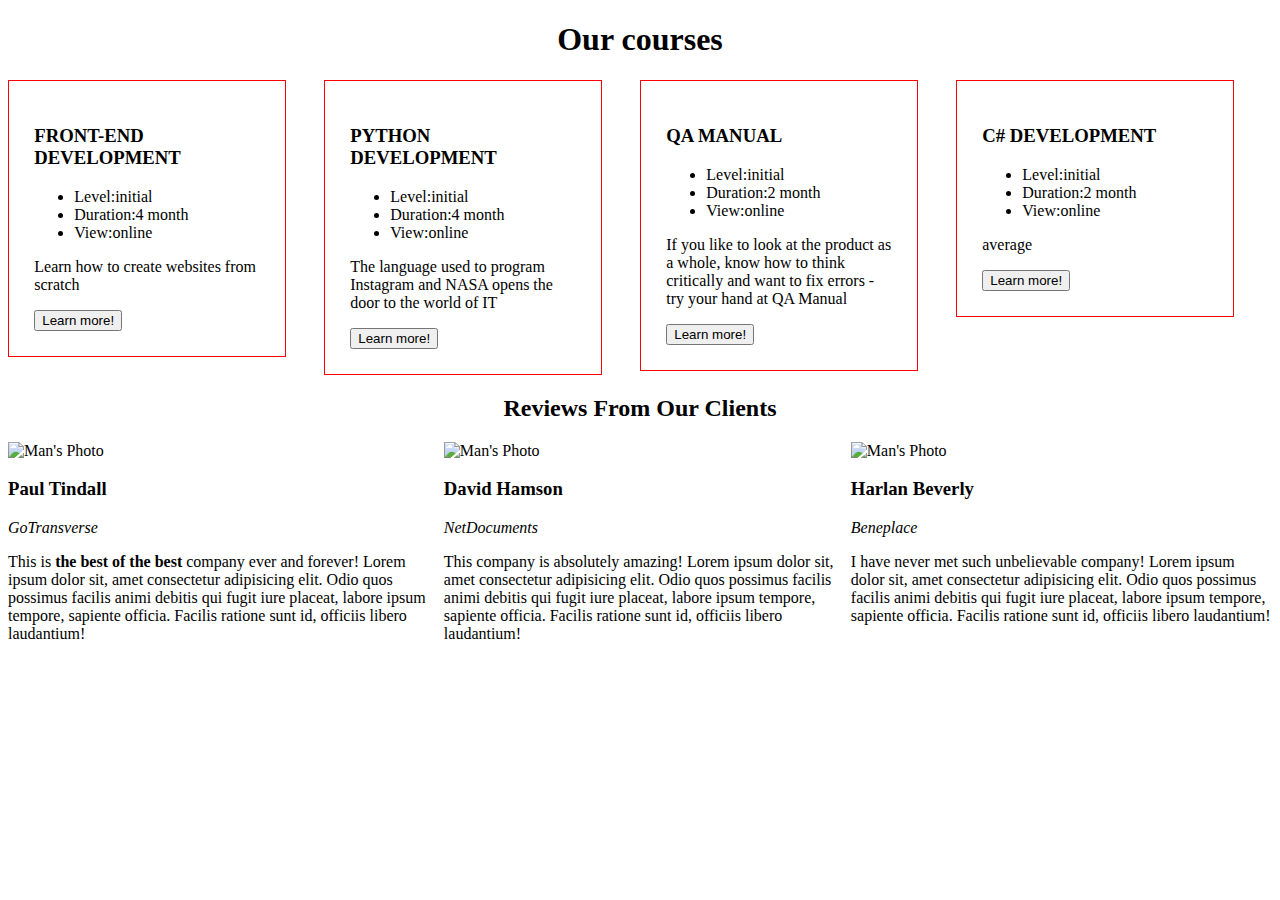
==== classwork/index.html @ d5e8bd16 "Merged block/reviews and classwork" ====
<!DOCTYPE html>
<html lang="en">
  <head>
    <meta charset="UTF-8" />
    <meta http-equiv="X-UA-Compatible" content="IE=edge" />
    <meta name="viewport" content="width=device-width, initial-scale=1.0" />
    <title>Document</title>
  </head>
  <body>
    <!-- about company - Olia -->
    <!-- our products - Tolia -->
    <section>
      <h1 style="text-align: center">Our courses</h1>
      <div
        style="
          display: flex;
          justify-content: space-between;
          flex-direction: row;
        "
      >
        <div
          style="
            height: 25%;
            width: 22%;
            padding-left: 2%;
            padding-right: 2%;
            padding-top: 2%;
            padding-bottom: 2%;
            margin-right: 3%;
            border: solid 1px #ff0000;
          "
        >
          <h3>FRONT-END DEVELOPMENT</h3>
          <ul>
            <li>Level:initial</li>
            <li>Duration:4 month</li>
            <li>View:online</li>
          </ul>
          <p>Learn how to create websites from scratch</p>
          <button type="button" id="button">Learn more!</button>
        </div>
        <div
          style="
            height: 25%;
            width: 22%;
            padding-left: 2%;
            padding-right: 2%;
            padding-top: 2%;
            padding-bottom: 2%;
            margin-right: 3%;
            border: solid 1px #ff0000;
          "
        >
          <h3>PYTHON DEVELOPMENT</h3>
          <ul>
            <li>Level:initial</li>
            <li>Duration:4 month</li>
            <li>View:online</li>
          </ul>
          <p>
            The language used to program Instagram and NASA opens the door to
            the world of IT
          </p>
          <button type="button" id="button">Learn more!</button>
        </div>
        <div
          style="
            height: 25%;
            width: 22%;
            padding-left: 2%;
            padding-right: 2%;
            padding-top: 2%;
            padding-bottom: 2%;
            margin-right: 3%;
            border: solid 1px #ff0000;
          "
        >
          <h3>QA MANUAL</h3>
          <ul>
            <li>Level:initial</li>
            <li>Duration:2 month</li>
            <li>View:online</li>
          </ul>
          <p>
            If you like to look at the product as a whole, know how to think
            critically and want to fix errors - try your hand at QA Manual
          </p>
          <button type="button" id="button">Learn more!</button>
        </div>
        <div
          style="
            height: 25%;
            width: 22%;
            padding-left: 2%;
            padding-right: 2%;
            padding-top: 2%;
            padding-bottom: 2%;
            margin-right: 3%;
            border: solid 1px #ff0000;
          "
        >
          <h3>C# DEVELOPMENT</h3>
          <ul>
            <li>Level:initial</li>
            <li>Duration:2 month</li>
            <li>View:online</li>
          </ul>
          <p>average</p>
          <button type="button" id="button">Learn more!</button>
        </div>
      </div>
    </section>
    <!-- Company achievements and goals - Stepan
 -->

    <!-- Reviews from clients - Serhii
 -->
    <section>
      <h2 style="text-align: center">Reviews From Our Clients</h2>
      <div style="display: flex; justify-content: space-between">
        <div>
          <img
            src="https://www.softserveinc.com/cdn/img/home/video/paul-tindall-gotransverse.png"
            alt="Man's Photo "
          />
          <h3>Paul Tindall</h3>
          <p><i>GoTransverse</i></p>
          <p>
            This is <b>the best of the best</b> company ever and forever! Lorem
            ipsum dolor sit, amet consectetur adipisicing elit. Odio quos
            possimus facilis animi debitis qui fugit iure placeat, labore ipsum
            tempore, sapiente officia. Facilis ratione sunt id, officiis libero
            laudantium!
          </p>
        </div>

        <div>
          <img
            src="https://www.softserveinc.com/cdn/img/home/video/netdocuments.png"
            alt="Man's Photo "
          />
          <h3>David Hamson</h3>
          <p><i>NetDocuments</i></p>
          <p>
            This company is absolutely amazing! Lorem ipsum dolor sit, amet
            consectetur adipisicing elit. Odio quos possimus facilis animi
            debitis qui fugit iure placeat, labore ipsum tempore, sapiente
            officia. Facilis ratione sunt id, officiis libero laudantium!
          </p>
        </div>

        <div>
          <img
            src="https://www.softserveinc.com/cdn/img/home/video/harlan-beverly-beneplace.png"
            alt="Man's Photo "
          />
          <h3>Harlan Beverly</h3>
          <p><i>Beneplace</i></p>
          <p>
            I have never met such unbelievable company! Lorem ipsum dolor sit,
            amet consectetur adipisicing elit. Odio quos possimus facilis animi
            debitis qui fugit iure placeat, labore ipsum tempore, sapiente
            officia. Facilis ratione sunt id, officiis libero laudantium!
          </p>
        </div>
      </div>
    </section>
    <!-- Contact Info - Anastasiia
 -->
  </body>
</html>
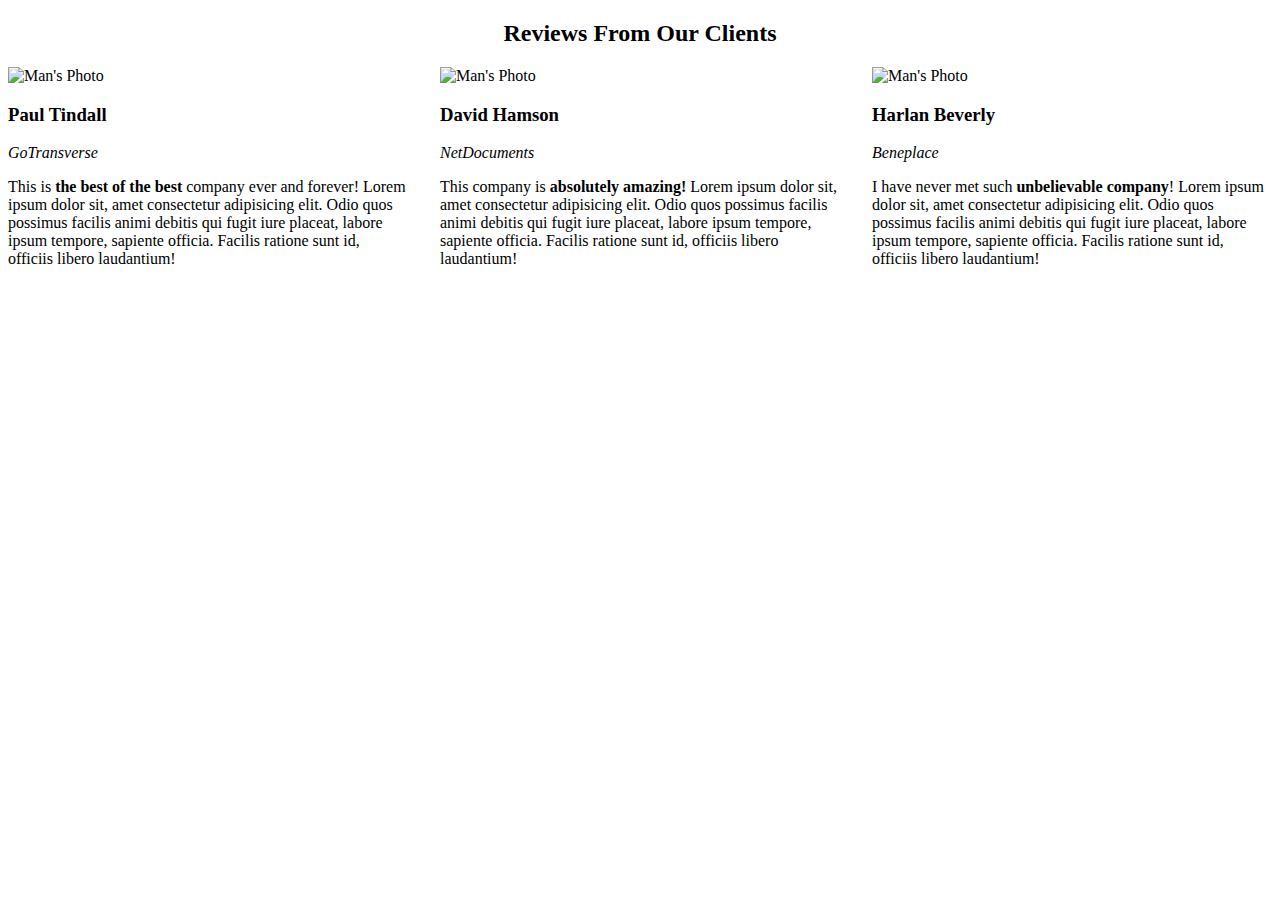
==== commit 5c6c3db5: "added styles for block reviews" ====
--- a/classwork/index.html
+++ b/classwork/index.html
@@ -1,171 +1,83 @@
 <!DOCTYPE html>
 <html lang="en">
-  <head>
-    <meta charset="UTF-8" />
-    <meta http-equiv="X-UA-Compatible" content="IE=edge" />
-    <meta name="viewport" content="width=device-width, initial-scale=1.0" />
-    <title>Document</title>
-  </head>
-  <body>
-    <!-- about company - Olia -->
-    <!-- our products - Tolia -->
-    <section>
-      <h1 style="text-align: center">Our courses</h1>
-      <div
-        style="
-          display: flex;
-          justify-content: space-between;
-          flex-direction: row;
-        "
-      >
-        <div
-          style="
-            height: 25%;
-            width: 22%;
-            padding-left: 2%;
-            padding-right: 2%;
-            padding-top: 2%;
-            padding-bottom: 2%;
-            margin-right: 3%;
-            border: solid 1px #ff0000;
-          "
-        >
-          <h3>FRONT-END DEVELOPMENT</h3>
-          <ul>
-            <li>Level:initial</li>
-            <li>Duration:4 month</li>
-            <li>View:online</li>
-          </ul>
-          <p>Learn how to create websites from scratch</p>
-          <button type="button" id="button">Learn more!</button>
-        </div>
-        <div
-          style="
-            height: 25%;
-            width: 22%;
-            padding-left: 2%;
-            padding-right: 2%;
-            padding-top: 2%;
-            padding-bottom: 2%;
-            margin-right: 3%;
-            border: solid 1px #ff0000;
-          "
-        >
-          <h3>PYTHON DEVELOPMENT</h3>
-          <ul>
-            <li>Level:initial</li>
-            <li>Duration:4 month</li>
-            <li>View:online</li>
-          </ul>
-          <p>
-            The language used to program Instagram and NASA opens the door to
-            the world of IT
-          </p>
-          <button type="button" id="button">Learn more!</button>
-        </div>
-        <div
-          style="
-            height: 25%;
-            width: 22%;
-            padding-left: 2%;
-            padding-right: 2%;
-            padding-top: 2%;
-            padding-bottom: 2%;
-            margin-right: 3%;
-            border: solid 1px #ff0000;
-          "
-        >
-          <h3>QA MANUAL</h3>
-          <ul>
-            <li>Level:initial</li>
-            <li>Duration:2 month</li>
-            <li>View:online</li>
-          </ul>
-          <p>
-            If you like to look at the product as a whole, know how to think
-            critically and want to fix errors - try your hand at QA Manual
-          </p>
-          <button type="button" id="button">Learn more!</button>
-        </div>
-        <div
-          style="
-            height: 25%;
-            width: 22%;
-            padding-left: 2%;
-            padding-right: 2%;
-            padding-top: 2%;
-            padding-bottom: 2%;
-            margin-right: 3%;
-            border: solid 1px #ff0000;
-          "
-        >
-          <h3>C# DEVELOPMENT</h3>
-          <ul>
-            <li>Level:initial</li>
-            <li>Duration:2 month</li>
-            <li>View:online</li>
-          </ul>
-          <p>average</p>
-          <button type="button" id="button">Learn more!</button>
-        </div>
-      </div>
-    </section>
-    <!-- Company achievements and goals - Stepan
+   <head>
+      <meta charset="UTF-8" />
+      <meta http-equiv="X-UA-Compatible" content="IE=edge" />
+      <meta name="viewport" content="width=device-width, initial-scale=1.0" />
+      <title>Document</title>
+   </head>
+   <body>
+      <!-- about company - Olia -->
+      <!-- our products - Tolia -->
+      <!-- Company achievements and goals - Stepan
  -->
+      <!-- Reviews from clients - Serhii
+ -->
+      <section>
+         <h2 style="text-align: center">Reviews From Our Clients</h2>
+         <div
+            style="
+               display: flex;
+               justify-content: space-between;
+               flex-wrap: wrap;
+            "
+         >
+            <div>
+               <img
+                  src="https://www.softserveinc.com/cdn/img/home/video/paul-tindall-gotransverse.png"
+                  width="280"
+                  height="280"
+                  alt="Man's Photo "
+               />
+               <h3>Paul Tindall</h3>
+               <p><i>GoTransverse</i></p>
+               <p style="max-width: 400px">
+                  This is <b>the best of the best</b> company ever and forever!
+                  Lorem ipsum dolor sit, amet consectetur adipisicing elit. Odio
+                  quos possimus facilis animi debitis qui fugit iure placeat,
+                  labore ipsum tempore, sapiente officia. Facilis ratione sunt
+                  id, officiis libero laudantium!
+               </p>
+            </div>
 
-    <!-- Reviews from clients - Serhii
+            <div>
+               <img
+                  src="https://www.softserveinc.com/cdn/img/home/video/netdocuments.png"
+                  width="280"
+                  height="280"
+                  alt="Man's Photo "
+               />
+               <h3>David Hamson</h3>
+               <p><i>NetDocuments</i></p>
+               <p style="max-width: 400px">
+                  This company is <b>absolutely amazing!</b> Lorem ipsum dolor
+                  sit, amet consectetur adipisicing elit. Odio quos possimus
+                  facilis animi debitis qui fugit iure placeat, labore ipsum
+                  tempore, sapiente officia. Facilis ratione sunt id, officiis
+                  libero laudantium!
+               </p>
+            </div>
+
+            <div>
+               <img
+                  src="https://www.softserveinc.com/cdn/img/home/video/harlan-beverly-beneplace.png"
+                  width="280"
+                  height="280"
+                  alt="Man's Photo "
+               />
+               <h3>Harlan Beverly</h3>
+               <p><i>Beneplace</i></p>
+               <p style="max-width: 400px">
+                  I have never met such <b>unbelievable company</b>! Lorem ipsum
+                  dolor sit, amet consectetur adipisicing elit. Odio quos
+                  possimus facilis animi debitis qui fugit iure placeat, labore
+                  ipsum tempore, sapiente officia. Facilis ratione sunt id,
+                  officiis libero laudantium!
+               </p>
+            </div>
+         </div>
+      </section>
+      <!-- Contact Info - Anastasiia
  -->
-    <section>
-      <h2 style="text-align: center">Reviews From Our Clients</h2>
-      <div style="display: flex; justify-content: space-between">
-        <div>
-          <img
-            src="https://www.softserveinc.com/cdn/img/home/video/paul-tindall-gotransverse.png"
-            alt="Man's Photo "
-          />
-          <h3>Paul Tindall</h3>
-          <p><i>GoTransverse</i></p>
-          <p>
-            This is <b>the best of the best</b> company ever and forever! Lorem
-            ipsum dolor sit, amet consectetur adipisicing elit. Odio quos
-            possimus facilis animi debitis qui fugit iure placeat, labore ipsum
-            tempore, sapiente officia. Facilis ratione sunt id, officiis libero
-            laudantium!
-          </p>
-        </div>
-
-        <div>
-          <img
-            src="https://www.softserveinc.com/cdn/img/home/video/netdocuments.png"
-            alt="Man's Photo "
-          />
-          <h3>David Hamson</h3>
-          <p><i>NetDocuments</i></p>
-          <p>
-            This company is absolutely amazing! Lorem ipsum dolor sit, amet
-            consectetur adipisicing elit. Odio quos possimus facilis animi
-            debitis qui fugit iure placeat, labore ipsum tempore, sapiente
-            officia. Facilis ratione sunt id, officiis libero laudantium!
-          </p>
-        </div>
-
-        <div>
-          <img
-            src="https://www.softserveinc.com/cdn/img/home/video/harlan-beverly-beneplace.png"
-            alt="Man's Photo "
-          />
-          <h3>Harlan Beverly</h3>
-          <p><i>Beneplace</i></p>
-          <p>
-            I have never met such unbelievable company! Lorem ipsum dolor sit,
-            amet consectetur adipisicing elit. Odio quos possimus facilis animi
-            debitis qui fugit iure placeat, labore ipsum tempore, sapiente
-            officia. Facilis ratione sunt id, officiis libero laudantium!
-          </p>
-        </div>
-      </div>
-    </section>
-    <!-- Contact Info - Anastasiia
- -->
-  </body>
+   </body>
 </html>
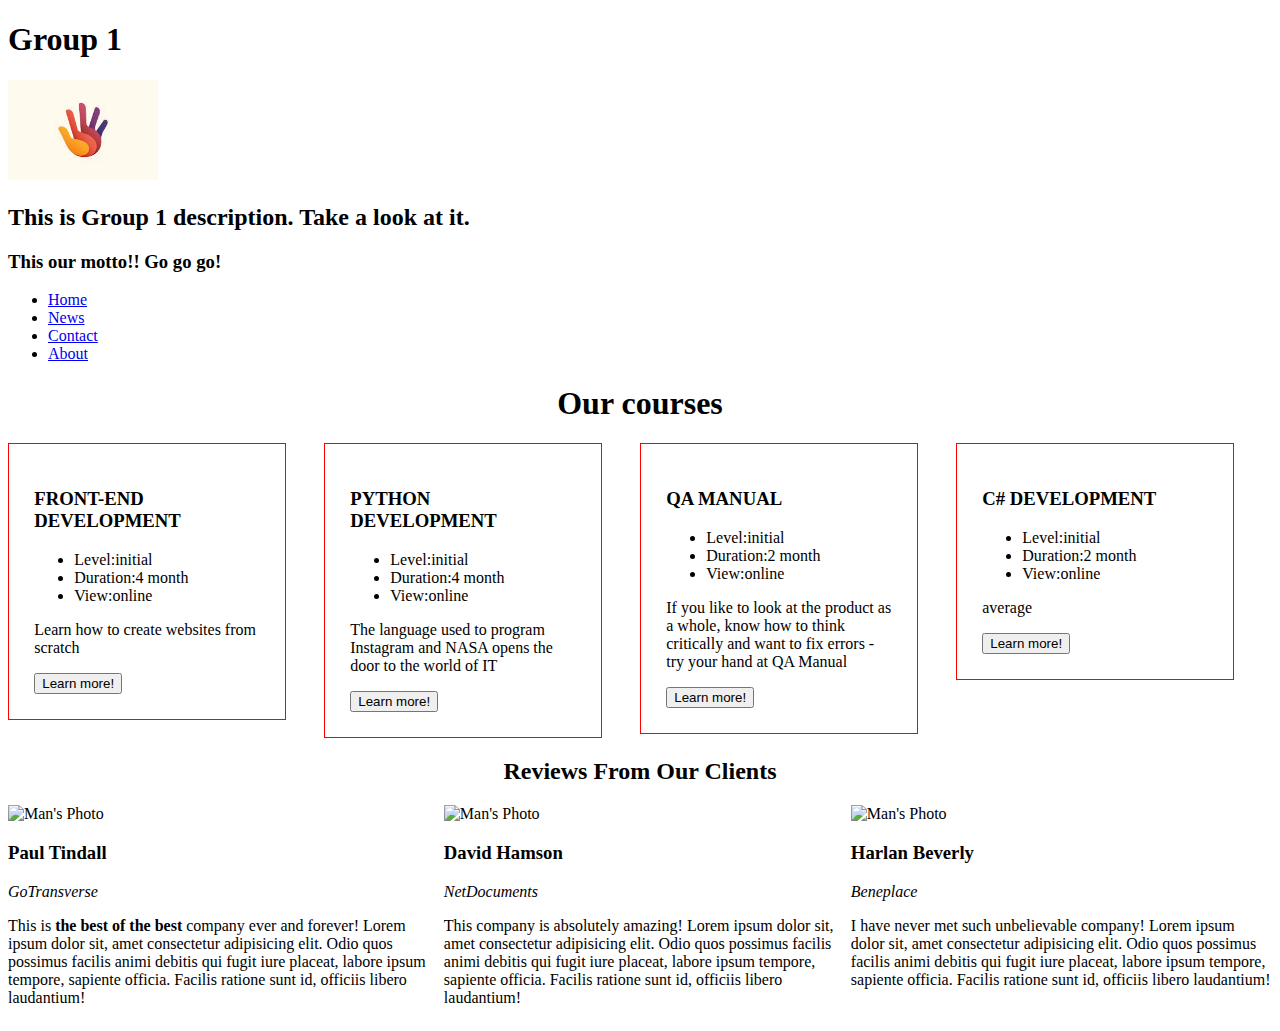
==== commit f8bd14a1: "Added about company block" ====
--- a/classwork/index.html
+++ b/classwork/index.html
@@ -1,83 +1,196 @@
 <!DOCTYPE html>
 <html lang="en">
-   <head>
-      <meta charset="UTF-8" />
-      <meta http-equiv="X-UA-Compatible" content="IE=edge" />
-      <meta name="viewport" content="width=device-width, initial-scale=1.0" />
-      <title>Document</title>
-   </head>
-   <body>
-      <!-- about company - Olia -->
-      <!-- our products - Tolia -->
-      <!-- Company achievements and goals - Stepan
+  <head>
+    <meta charset="UTF-8" />
+    <meta http-equiv="X-UA-Compatible" content="IE=edge" />
+    <meta name="viewport" content="width=device-width, initial-scale=1.0" />
+    <title>Document</title>
+  </head>
+  <body>
+    <!-- about company - Olia -->
+    <header>
+      <section>
+        <h1>Group 1</h1>
+        <img
+          src="[data-uri]"
+          alt="logo of the site"
+          width="150px"
+          height="100px"
+        />
+        <div>
+          <h2>This is Group 1 description. Take a look at it.</h2>
+        </div>
+        <div>
+          <h3>This our motto!! Go go go!</h3>
+        </div>
+        <nav>
+          <ul>
+            <li><a href="default.asp">Home</a></li>
+            <li><a href="news.asp">News</a></li>
+            <li><a href="contact.asp">Contact</a></li>
+            <li><a href="about.asp">About</a></li>
+          </ul>
+        </nav>
+      </section>
+    </header>
+    <!-- our products - Tolia -->
+    <section>
+      <h1 style="text-align: center">Our courses</h1>
+      <div
+        style="
+          display: flex;
+          justify-content: space-between;
+          flex-direction: row;
+        "
+      >
+        <div
+          style="
+            height: 25%;
+            width: 22%;
+            padding-left: 2%;
+            padding-right: 2%;
+            padding-top: 2%;
+            padding-bottom: 2%;
+            margin-right: 3%;
+            border: solid 1px #ff0000;
+          "
+        >
+          <h3>FRONT-END DEVELOPMENT</h3>
+          <ul>
+            <li>Level:initial</li>
+            <li>Duration:4 month</li>
+            <li>View:online</li>
+          </ul>
+          <p>Learn how to create websites from scratch</p>
+          <button type="button" id="button">Learn more!</button>
+        </div>
+        <div
+          style="
+            height: 25%;
+            width: 22%;
+            padding-left: 2%;
+            padding-right: 2%;
+            padding-top: 2%;
+            padding-bottom: 2%;
+            margin-right: 3%;
+            border: solid 1px #ff0000;
+          "
+        >
+          <h3>PYTHON DEVELOPMENT</h3>
+          <ul>
+            <li>Level:initial</li>
+            <li>Duration:4 month</li>
+            <li>View:online</li>
+          </ul>
+          <p>
+            The language used to program Instagram and NASA opens the door to
+            the world of IT
+          </p>
+          <button type="button" id="button">Learn more!</button>
+        </div>
+        <div
+          style="
+            height: 25%;
+            width: 22%;
+            padding-left: 2%;
+            padding-right: 2%;
+            padding-top: 2%;
+            padding-bottom: 2%;
+            margin-right: 3%;
+            border: solid 1px #ff0000;
+          "
+        >
+          <h3>QA MANUAL</h3>
+          <ul>
+            <li>Level:initial</li>
+            <li>Duration:2 month</li>
+            <li>View:online</li>
+          </ul>
+          <p>
+            If you like to look at the product as a whole, know how to think
+            critically and want to fix errors - try your hand at QA Manual
+          </p>
+          <button type="button" id="button">Learn more!</button>
+        </div>
+        <div
+          style="
+            height: 25%;
+            width: 22%;
+            padding-left: 2%;
+            padding-right: 2%;
+            padding-top: 2%;
+            padding-bottom: 2%;
+            margin-right: 3%;
+            border: solid 1px #ff0000;
+          "
+        >
+          <h3>C# DEVELOPMENT</h3>
+          <ul>
+            <li>Level:initial</li>
+            <li>Duration:2 month</li>
+            <li>View:online</li>
+          </ul>
+          <p>average</p>
+          <button type="button" id="button">Learn more!</button>
+        </div>
+      </div>
+    </section>
+    <!-- Company achievements and goals - Stepan
  -->
-      <!-- Reviews from clients - Serhii
+
+    <!-- Reviews from clients - Serhii
  -->
-      <section>
-         <h2 style="text-align: center">Reviews From Our Clients</h2>
-         <div
-            style="
-               display: flex;
-               justify-content: space-between;
-               flex-wrap: wrap;
-            "
-         >
-            <div>
-               <img
-                  src="https://www.softserveinc.com/cdn/img/home/video/paul-tindall-gotransverse.png"
-                  width="280"
-                  height="280"
-                  alt="Man's Photo "
-               />
-               <h3>Paul Tindall</h3>
-               <p><i>GoTransverse</i></p>
-               <p style="max-width: 400px">
-                  This is <b>the best of the best</b> company ever and forever!
-                  Lorem ipsum dolor sit, amet consectetur adipisicing elit. Odio
-                  quos possimus facilis animi debitis qui fugit iure placeat,
-                  labore ipsum tempore, sapiente officia. Facilis ratione sunt
-                  id, officiis libero laudantium!
-               </p>
-            </div>
+    <section>
+      <h2 style="text-align: center">Reviews From Our Clients</h2>
+      <div style="display: flex; justify-content: space-between">
+        <div>
+          <img
+            src="https://www.softserveinc.com/cdn/img/home/video/paul-tindall-gotransverse.png"
+            alt="Man's Photo "
+          />
+          <h3>Paul Tindall</h3>
+          <p><i>GoTransverse</i></p>
+          <p>
+            This is <b>the best of the best</b> company ever and forever! Lorem
+            ipsum dolor sit, amet consectetur adipisicing elit. Odio quos
+            possimus facilis animi debitis qui fugit iure placeat, labore ipsum
+            tempore, sapiente officia. Facilis ratione sunt id, officiis libero
+            laudantium!
+          </p>
+        </div>
 
-            <div>
-               <img
-                  src="https://www.softserveinc.com/cdn/img/home/video/netdocuments.png"
-                  width="280"
-                  height="280"
-                  alt="Man's Photo "
-               />
-               <h3>David Hamson</h3>
-               <p><i>NetDocuments</i></p>
-               <p style="max-width: 400px">
-                  This company is <b>absolutely amazing!</b> Lorem ipsum dolor
-                  sit, amet consectetur adipisicing elit. Odio quos possimus
-                  facilis animi debitis qui fugit iure placeat, labore ipsum
-                  tempore, sapiente officia. Facilis ratione sunt id, officiis
-                  libero laudantium!
-               </p>
-            </div>
+        <div>
+          <img
+            src="https://www.softserveinc.com/cdn/img/home/video/netdocuments.png"
+            alt="Man's Photo "
+          />
+          <h3>David Hamson</h3>
+          <p><i>NetDocuments</i></p>
+          <p>
+            This company is absolutely amazing! Lorem ipsum dolor sit, amet
+            consectetur adipisicing elit. Odio quos possimus facilis animi
+            debitis qui fugit iure placeat, labore ipsum tempore, sapiente
+            officia. Facilis ratione sunt id, officiis libero laudantium!
+          </p>
+        </div>
 
-            <div>
-               <img
-                  src="https://www.softserveinc.com/cdn/img/home/video/harlan-beverly-beneplace.png"
-                  width="280"
-                  height="280"
-                  alt="Man's Photo "
-               />
-               <h3>Harlan Beverly</h3>
-               <p><i>Beneplace</i></p>
-               <p style="max-width: 400px">
-                  I have never met such <b>unbelievable company</b>! Lorem ipsum
-                  dolor sit, amet consectetur adipisicing elit. Odio quos
-                  possimus facilis animi debitis qui fugit iure placeat, labore
-                  ipsum tempore, sapiente officia. Facilis ratione sunt id,
-                  officiis libero laudantium!
-               </p>
-            </div>
-         </div>
-      </section>
-      <!-- Contact Info - Anastasiia
+        <div>
+          <img
+            src="https://www.softserveinc.com/cdn/img/home/video/harlan-beverly-beneplace.png"
+            alt="Man's Photo "
+          />
+          <h3>Harlan Beverly</h3>
+          <p><i>Beneplace</i></p>
+          <p>
+            I have never met such unbelievable company! Lorem ipsum dolor sit,
+            amet consectetur adipisicing elit. Odio quos possimus facilis animi
+            debitis qui fugit iure placeat, labore ipsum tempore, sapiente
+            officia. Facilis ratione sunt id, officiis libero laudantium!
+          </p>
+        </div>
+      </div>
+    </section>
+    <!-- Contact Info - Anastasiia
  -->
-   </body>
+  </body>
 </html>
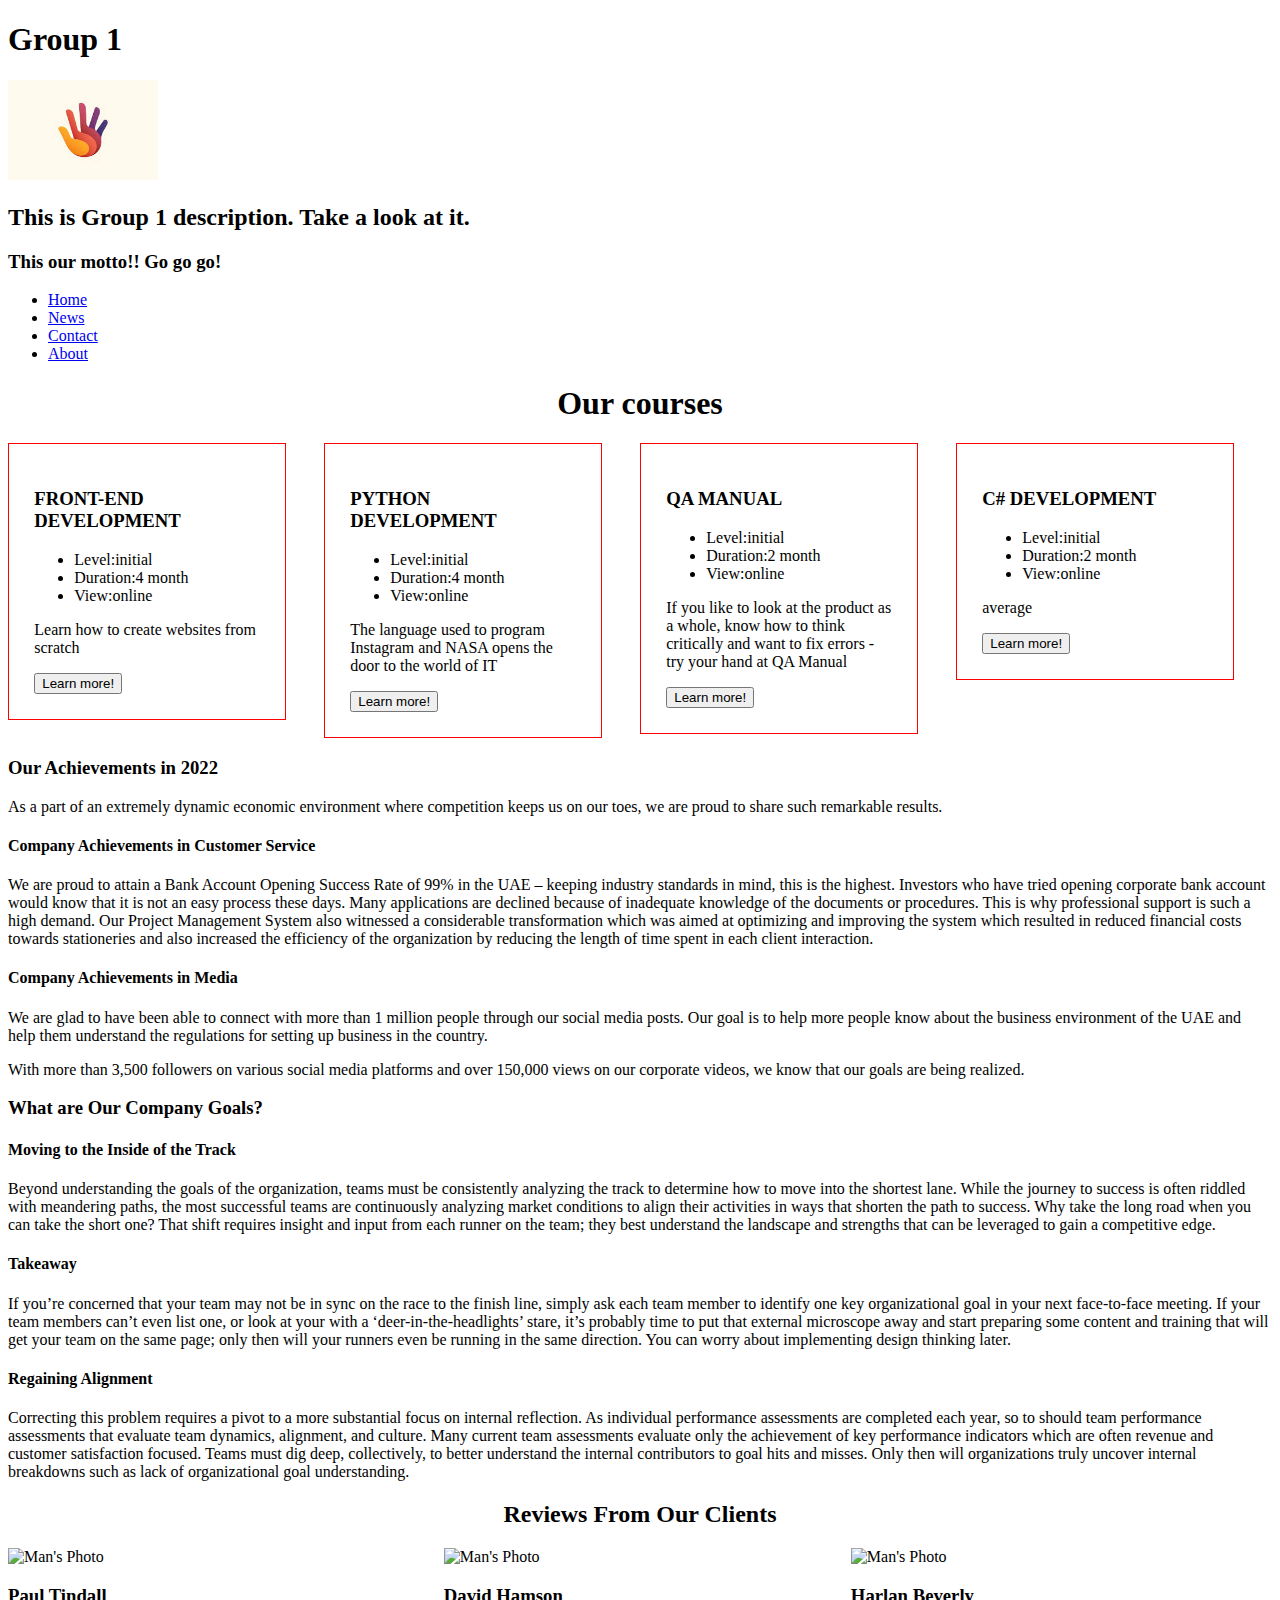
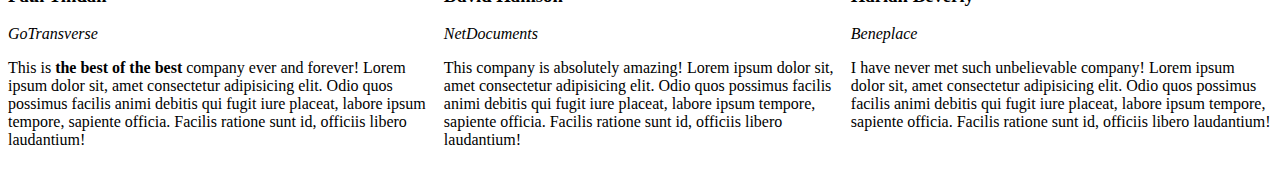
==== commit e0fee937: "Merge branch 'achievments' into classwork" ====
--- a/classwork/index.html
+++ b/classwork/index.html
@@ -33,6 +33,7 @@
         </nav>
       </section>
     </header>
+
     <!-- our products - Tolia -->
     <section>
       <h1 style="text-align: center">Our courses</h1>
@@ -135,8 +136,91 @@
         </div>
       </div>
     </section>
+
     <!-- Company achievements and goals - Stepan
  -->
+    <section>
+      <h3>Our Achievements in 2022</h3>
+      <p>
+        As a part of an extremely dynamic economic environment where competition
+        keeps us on our toes, we are proud to share such remarkable results.
+      </p>
+      <div>
+        <h4>Company Achievements in Customer Service</h4>
+        <p>
+          We are proud to attain a Bank Account Opening Success Rate of 99% in
+          the UAE – keeping industry standards in mind, this is the highest.
+          Investors who have tried opening corporate bank account would know
+          that it is not an easy process these days. Many applications are
+          declined because of inadequate knowledge of the documents or
+          procedures. This is why professional support is such a high demand.
+          Our Project Management System also witnessed a considerable
+          transformation which was aimed at optimizing and improving the system
+          which resulted in reduced financial costs towards stationeries and
+          also increased the efficiency of the organization by reducing the
+          length of time spent in each client interaction.
+        </p>
+      </div>
+      <div>
+        <h4>Company Achievements in Media</h4>
+        <p>
+          We are glad to have been able to connect with more than 1 million
+          people through our social media posts. Our goal is to help more people
+          know about the business environment of the UAE and help them
+          understand the regulations for setting up business in the country.
+        </p>
+        <p>
+          With more than 3,500 followers on various social media platforms and
+          over 150,000 views on our corporate videos, we know that our goals are
+          being realized.
+        </p>
+      </div>
+
+      <h3>What are Our Company Goals?</h3>
+      <div>
+        <h4>Moving to the Inside of the Track</h4>
+        <p>
+          Beyond understanding the goals of the organization, teams must be
+          consistently analyzing the track to determine how to move into the
+          shortest lane. While the journey to success is often riddled with
+          meandering paths, the most successful teams are continuously analyzing
+          market conditions to align their activities in ways that shorten the
+          path to success. Why take the long road when you can take the short
+          one? That shift requires insight and input from each runner on the
+          team; they best understand the landscape and strengths that can be
+          leveraged to gain a competitive edge.
+        </p>
+      </div>
+      <div>
+        <h4>Takeaway</h4>
+        <p>
+          If you’re concerned that your team may not be in sync on the race to
+          the finish line, simply ask each team member to identify one key
+          organizational goal in your next face-to-face meeting. If your team
+          members can’t even list one, or look at your with a
+          ‘deer-in-the-headlights’ stare, it’s probably time to put that
+          external microscope away and start preparing some content and training
+          that will get your team on the same page; only then will your runners
+          even be running in the same direction. You can worry about
+          implementing design thinking later.
+        </p>
+      </div>
+      <div>
+        <h4>Regaining Alignment</h4>
+        <p>
+          Correcting this problem requires a pivot to a more substantial focus
+          on internal reflection. As individual performance assessments are
+          completed each year, so to should team performance assessments that
+          evaluate team dynamics, alignment, and culture. Many current team
+          assessments evaluate only the achievement of key performance
+          indicators which are often revenue and customer satisfaction focused.
+          Teams must dig deep, collectively, to better understand the internal
+          contributors to goal hits and misses. Only then will organizations
+          truly uncover internal breakdowns such as lack of organizational goal
+          understanding.
+        </p>
+      </div>
+    </section>
 
     <!-- Reviews from clients - Serhii
  -->
@@ -190,6 +274,7 @@
         </div>
       </div>
     </section>
+    
     <!-- Contact Info - Anastasiia
  -->
   </body>
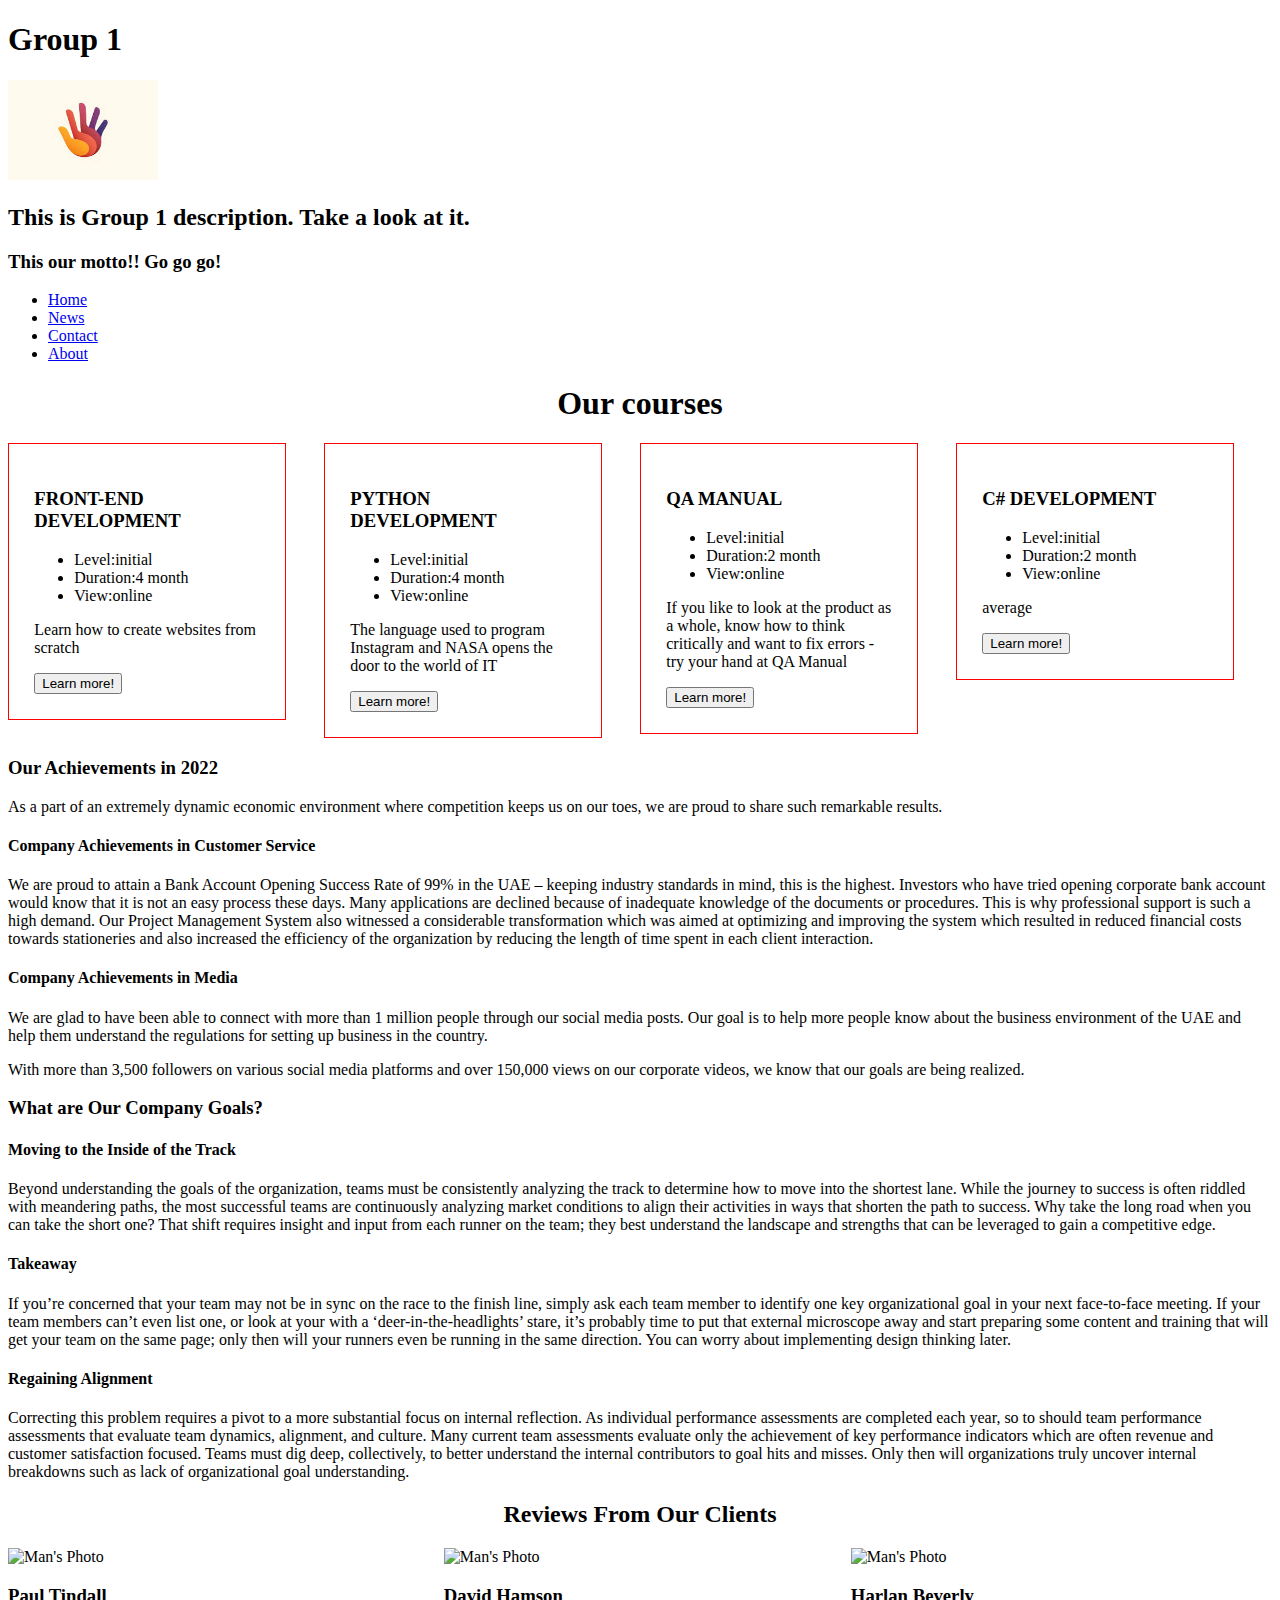
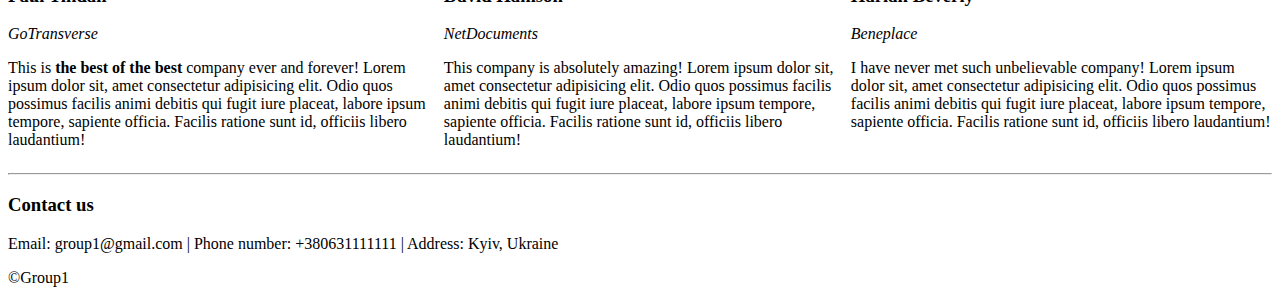
==== commit 29e5a306: "Merge branch 'contact-info' into classwork" ====
--- a/classwork/index.html
+++ b/classwork/index.html
@@ -4,7 +4,7 @@
     <meta charset="UTF-8" />
     <meta http-equiv="X-UA-Compatible" content="IE=edge" />
     <meta name="viewport" content="width=device-width, initial-scale=1.0" />
-    <title>Document</title>
+    <title>Group 1</title>
   </head>
   <body>
     <!-- about company - Olia -->
@@ -274,8 +274,18 @@
         </div>
       </div>
     </section>
-    
+
     <!-- Contact Info - Anastasiia
  -->
+    <footer>
+      <hr />
+      <h3>Contact us</h3>
+      <p>
+        <span>Email: group1@gmail.com</span> |
+        <span>Phone number: +380631111111</span> |
+        <span>Address: Kyiv, Ukraine</span>
+      </p>
+      <p>©Group1</p>
+    </footer>
   </body>
 </html>
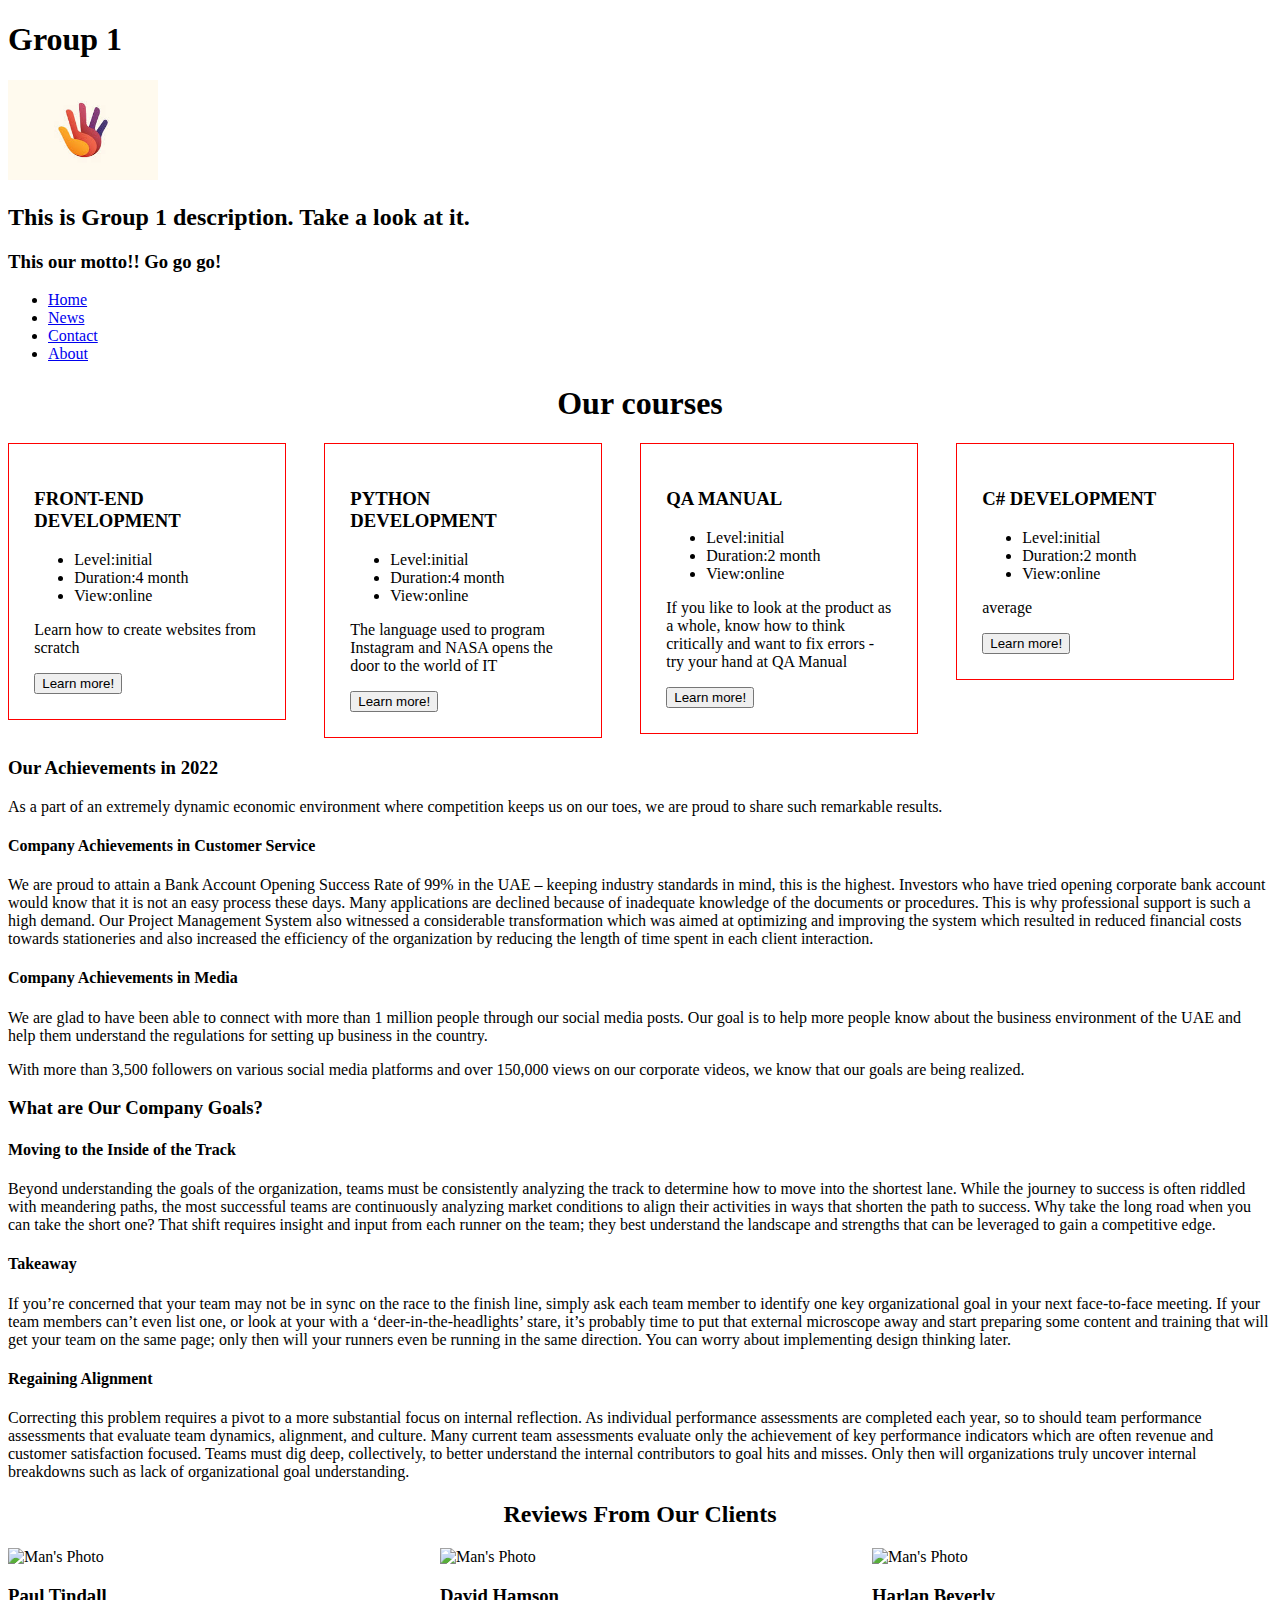
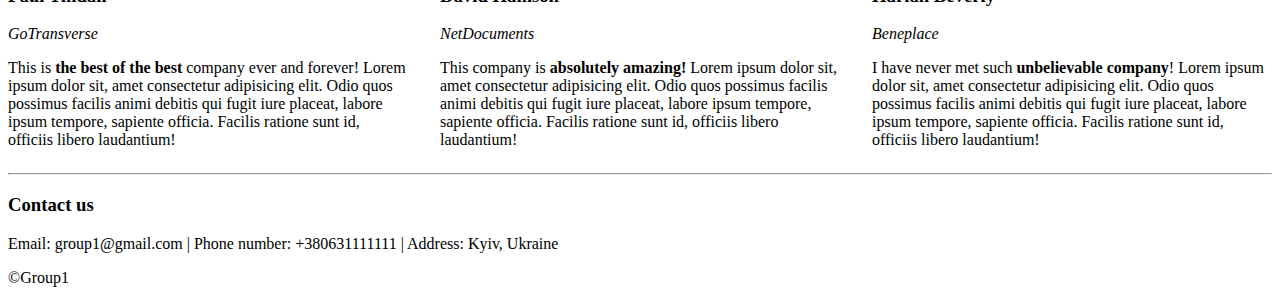
==== commit 5569b0a1: "Finished classwork" ====
--- a/classwork/index.html
+++ b/classwork/index.html
@@ -226,15 +226,19 @@
  -->
     <section>
       <h2 style="text-align: center">Reviews From Our Clients</h2>
-      <div style="display: flex; justify-content: space-between">
+      <div
+        style="display: flex; justify-content: space-between; flex-wrap: wrap"
+      >
         <div>
           <img
             src="https://www.softserveinc.com/cdn/img/home/video/paul-tindall-gotransverse.png"
+            width="280"
+            height="280"
             alt="Man's Photo "
           />
           <h3>Paul Tindall</h3>
           <p><i>GoTransverse</i></p>
-          <p>
+          <p style="max-width: 400px">
             This is <b>the best of the best</b> company ever and forever! Lorem
             ipsum dolor sit, amet consectetur adipisicing elit. Odio quos
             possimus facilis animi debitis qui fugit iure placeat, labore ipsum
@@ -246,13 +250,15 @@
         <div>
           <img
             src="https://www.softserveinc.com/cdn/img/home/video/netdocuments.png"
+            width="280"
+            height="280"
             alt="Man's Photo "
           />
           <h3>David Hamson</h3>
           <p><i>NetDocuments</i></p>
-          <p>
-            This company is absolutely amazing! Lorem ipsum dolor sit, amet
-            consectetur adipisicing elit. Odio quos possimus facilis animi
+          <p style="max-width: 400px">
+            This company is <b>absolutely amazing!</b> Lorem ipsum dolor sit,
+            amet consectetur adipisicing elit. Odio quos possimus facilis animi
             debitis qui fugit iure placeat, labore ipsum tempore, sapiente
             officia. Facilis ratione sunt id, officiis libero laudantium!
           </p>
@@ -261,14 +267,16 @@
         <div>
           <img
             src="https://www.softserveinc.com/cdn/img/home/video/harlan-beverly-beneplace.png"
+            width="280"
+            height="280"
             alt="Man's Photo "
           />
           <h3>Harlan Beverly</h3>
           <p><i>Beneplace</i></p>
-          <p>
-            I have never met such unbelievable company! Lorem ipsum dolor sit,
-            amet consectetur adipisicing elit. Odio quos possimus facilis animi
-            debitis qui fugit iure placeat, labore ipsum tempore, sapiente
+          <p style="max-width: 400px">
+            I have never met such <b>unbelievable company</b>! Lorem ipsum dolor
+            sit, amet consectetur adipisicing elit. Odio quos possimus facilis
+            animi debitis qui fugit iure placeat, labore ipsum tempore, sapiente
             officia. Facilis ratione sunt id, officiis libero laudantium!
           </p>
         </div>
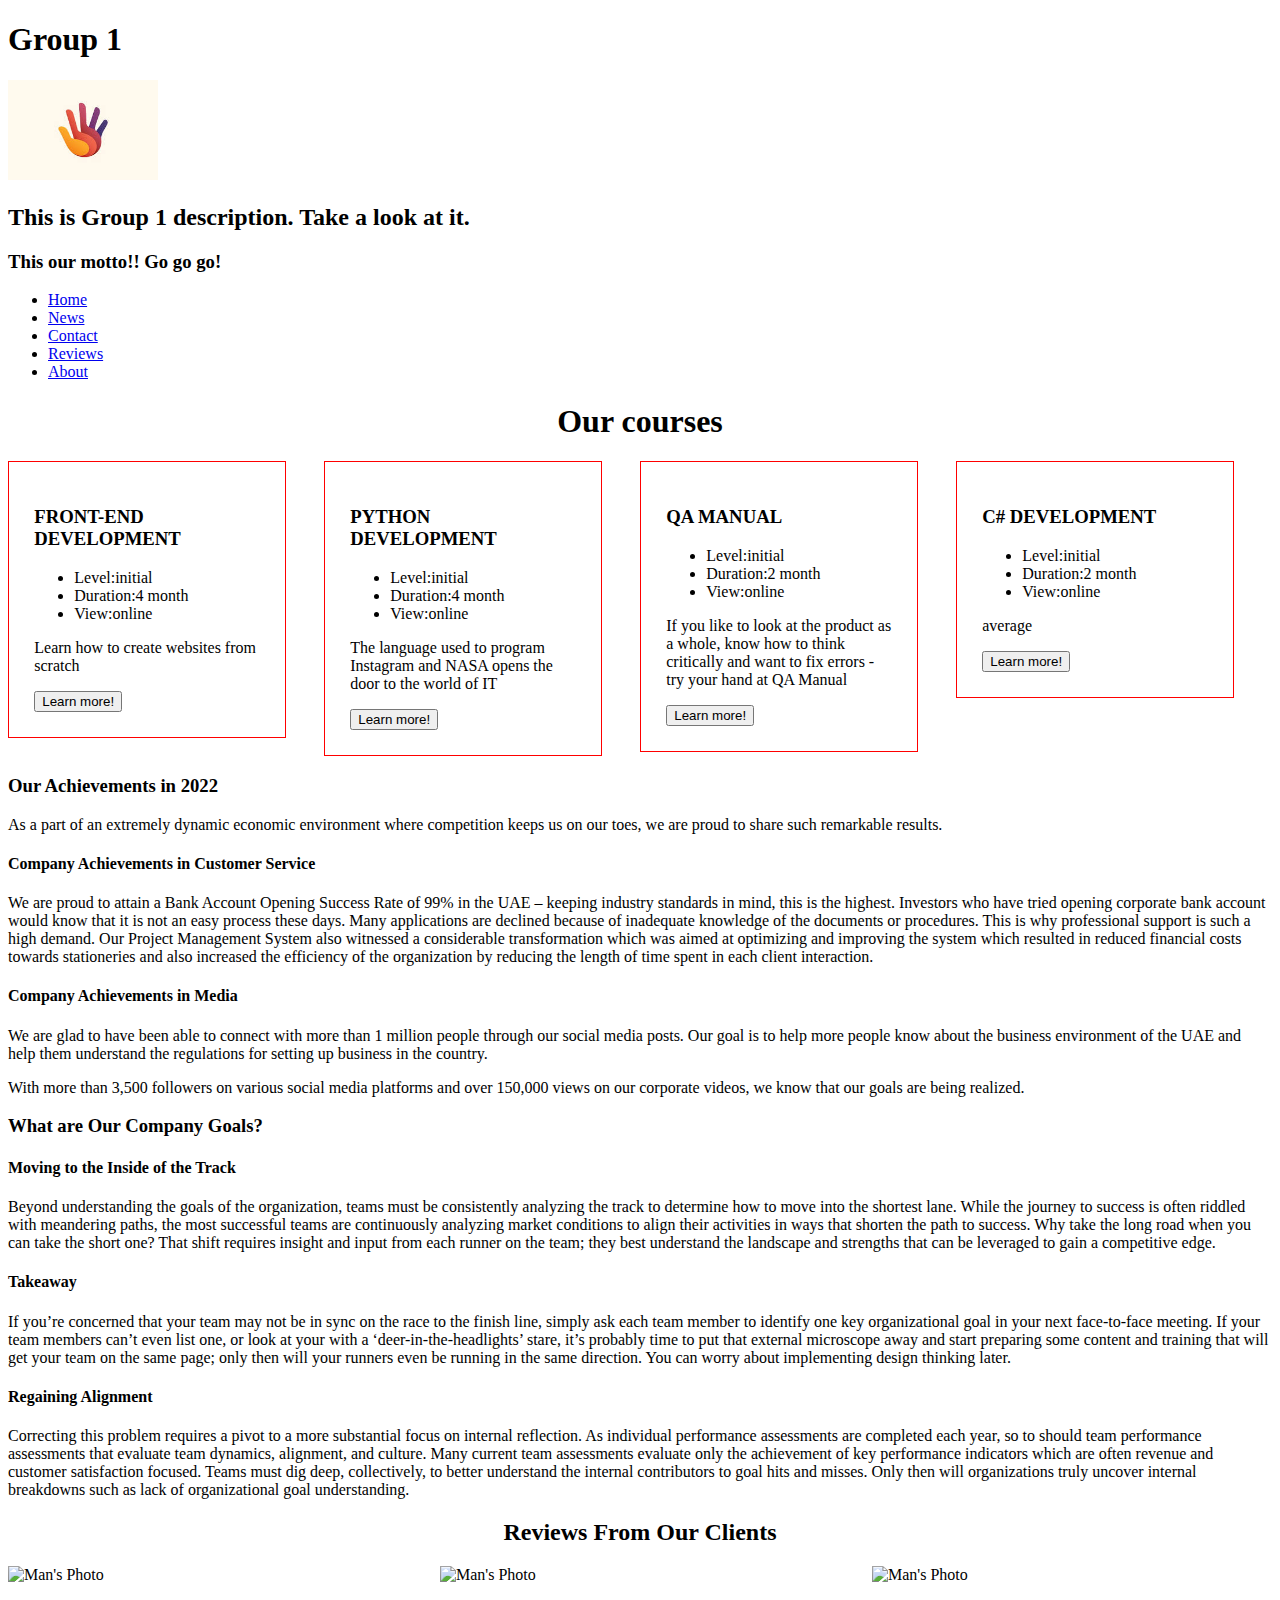
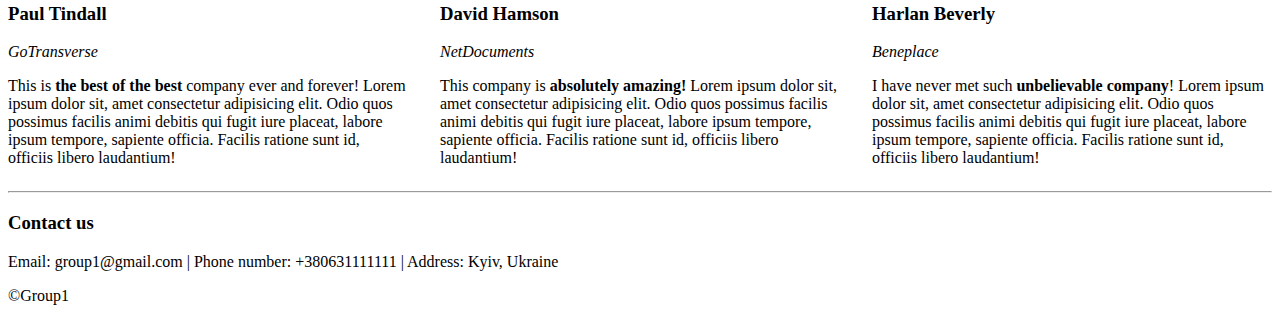
==== commit f5fc4111: "Update index.html" ====
--- a/classwork/index.html
+++ b/classwork/index.html
@@ -25,17 +25,18 @@
         </div>
         <nav>
           <ul>
-            <li><a href="default.asp">Home</a></li>
-            <li><a href="news.asp">News</a></li>
-            <li><a href="contact.asp">Contact</a></li>
-            <li><a href="about.asp">About</a></li>
+            <li><a href="index.html">Home</a></li>
+            <li><a href="#products">News</a></li>
+            <li><a href="#achievements">Contact</a></li>
+            <li><a href="#reviews">Reviews</a></li>
+            <li><a href="#contacts">About</a></li>
           </ul>
         </nav>
       </section>
     </header>
 
     <!-- our products - Tolia -->
-    <section>
+    <section id="products">
       <h1 style="text-align: center">Our courses</h1>
       <div
         style="
@@ -139,7 +140,7 @@
 
     <!-- Company achievements and goals - Stepan
  -->
-    <section>
+    <section id="#achievements">
       <h3>Our Achievements in 2022</h3>
       <p>
         As a part of an extremely dynamic economic environment where competition
@@ -224,7 +225,7 @@
 
     <!-- Reviews from clients - Serhii
  -->
-    <section>
+    <section id="reviews">
       <h2 style="text-align: center">Reviews From Our Clients</h2>
       <div
         style="display: flex; justify-content: space-between; flex-wrap: wrap"
@@ -285,7 +286,7 @@
 
     <!-- Contact Info - Anastasiia
  -->
-    <footer>
+    <footer id="contacts">
       <hr />
       <h3>Contact us</h3>
       <p>
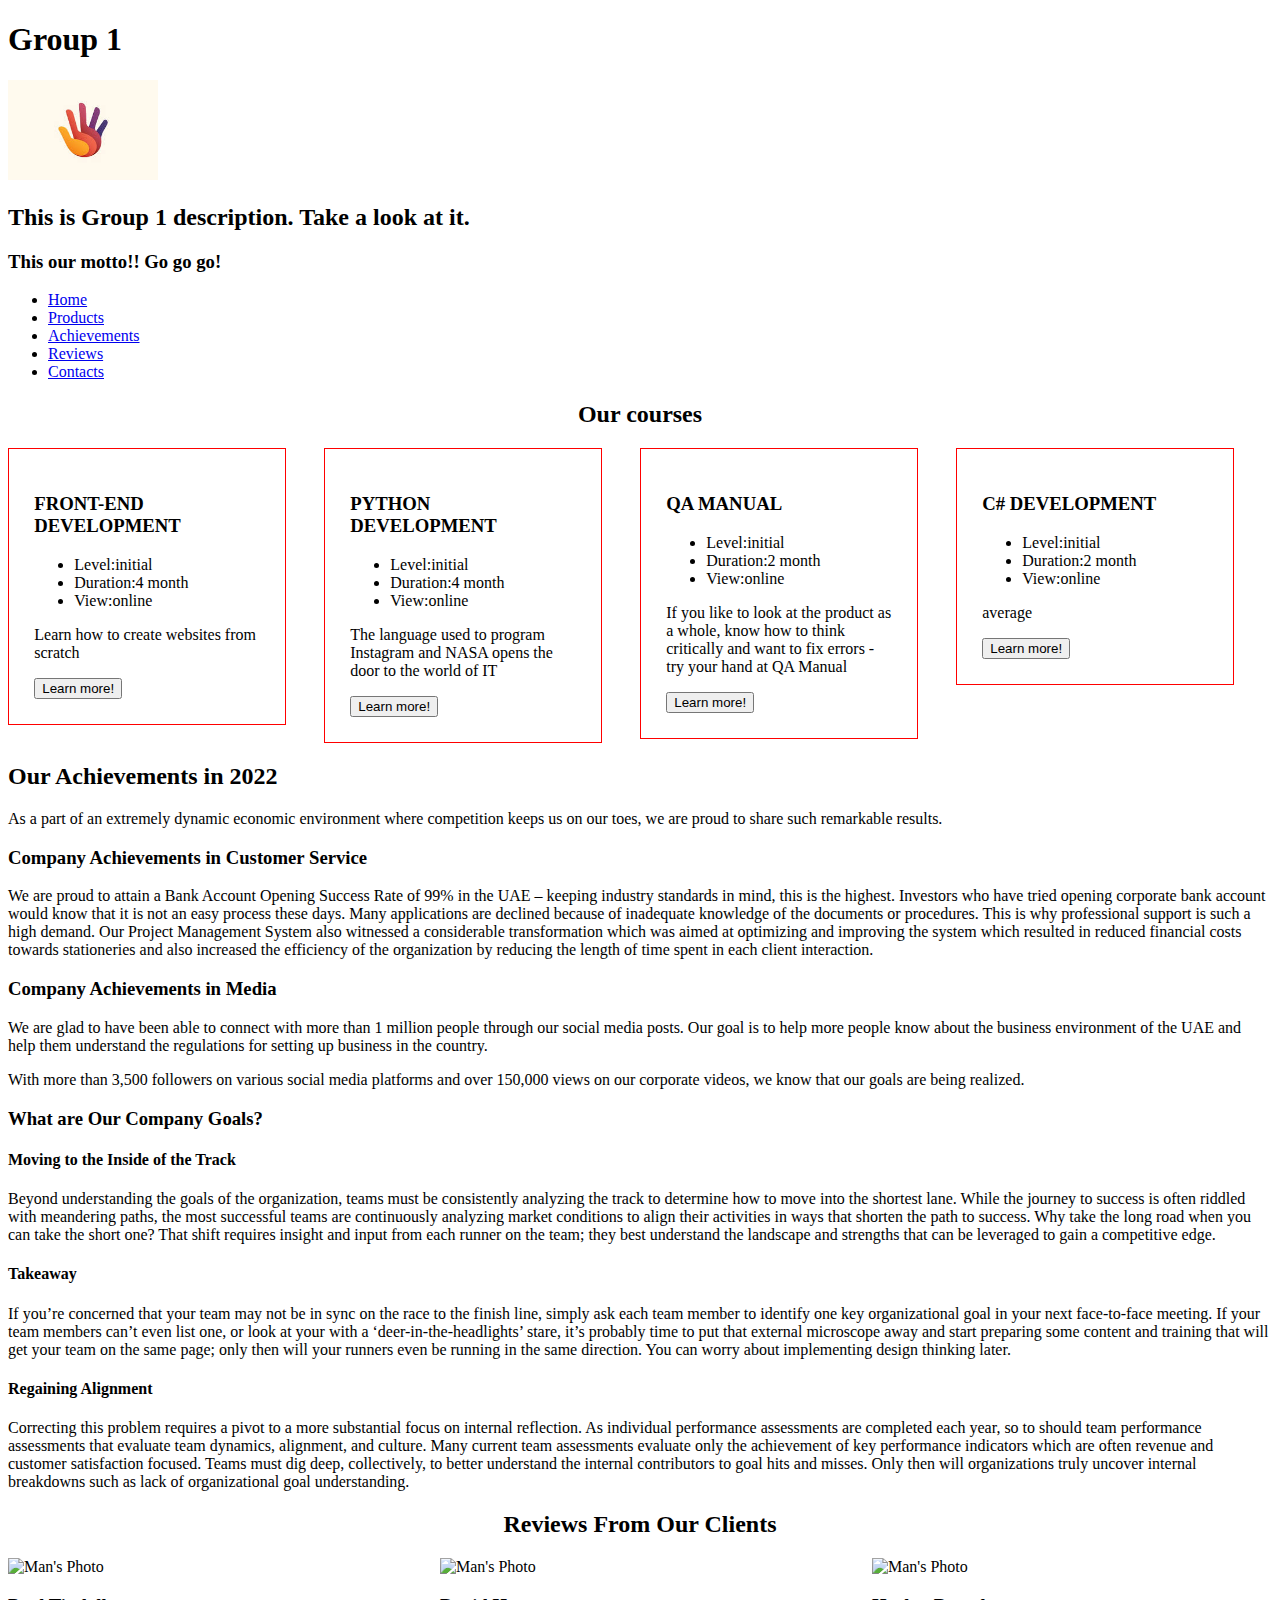
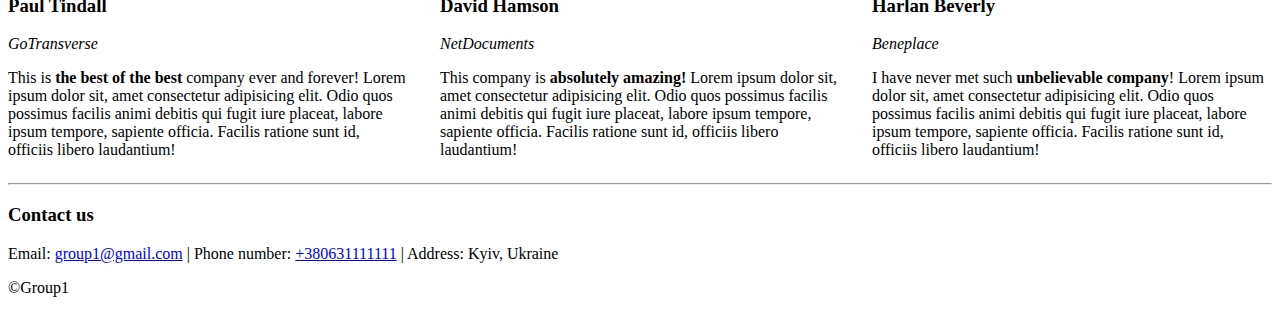
==== commit ff556210: "Added links to phone number, email; deleted second h2" ====
--- a/classwork/index.html
+++ b/classwork/index.html
@@ -26,10 +26,10 @@
         <nav>
           <ul>
             <li><a href="index.html">Home</a></li>
-            <li><a href="#products">News</a></li>
-            <li><a href="#achievements">Contact</a></li>
+            <li><a href="#products">Products</a></li>
+            <li><a href="#achievements">Achievements</a></li>
             <li><a href="#reviews">Reviews</a></li>
-            <li><a href="#contacts">About</a></li>
+            <li><a href="#contacts">Contacts</a></li>
           </ul>
         </nav>
       </section>
@@ -37,7 +37,7 @@
 
     <!-- our products - Tolia -->
     <section id="products">
-      <h1 style="text-align: center">Our courses</h1>
+      <h2 style="text-align: center">Our courses</h2>
       <div
         style="
           display: flex;
@@ -140,14 +140,14 @@
 
     <!-- Company achievements and goals - Stepan
  -->
-    <section id="#achievements">
-      <h3>Our Achievements in 2022</h3>
+    <section id="achievements">
+      <h2>Our Achievements in 2022</h2>
       <p>
         As a part of an extremely dynamic economic environment where competition
         keeps us on our toes, we are proud to share such remarkable results.
       </p>
       <div>
-        <h4>Company Achievements in Customer Service</h4>
+        <h3>Company Achievements in Customer Service</h3>
         <p>
           We are proud to attain a Bank Account Opening Success Rate of 99% in
           the UAE – keeping industry standards in mind, this is the highest.
@@ -163,7 +163,7 @@
         </p>
       </div>
       <div>
-        <h4>Company Achievements in Media</h4>
+        <h3>Company Achievements in Media</h3>
         <p>
           We are glad to have been able to connect with more than 1 million
           people through our social media posts. Our goal is to help more people
@@ -290,8 +290,8 @@
       <hr />
       <h3>Contact us</h3>
       <p>
-        <span>Email: group1@gmail.com</span> |
-        <span>Phone number: +380631111111</span> |
+        <span>Email: <a href="mailto:#">group1@gmail.com</a></span> |
+        <span>Phone number: <a href="tel:+38063111111">+380631111111</a></span> |
         <span>Address: Kyiv, Ukraine</span>
       </p>
       <p>©Group1</p>
